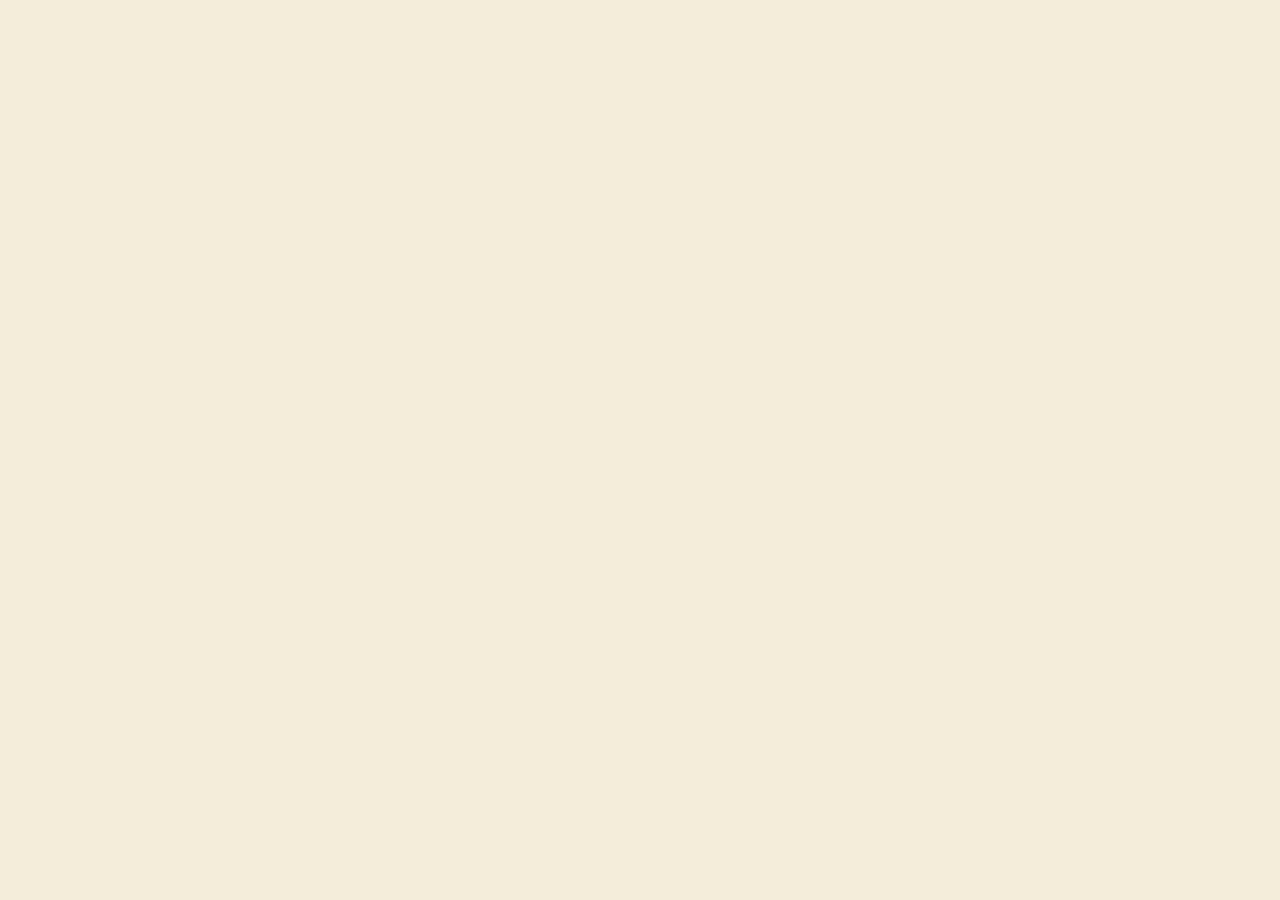
==== footer.html @ 454c3d95 "修改了header和footer两个html，创建了comm的css文件，修改了header的css文件，增加了footer图片" ====
<!DOCTYPE html>
<html lang="en">
<head>
  <meta charset="UTF-8">
  <meta name="viewport" content="width=device-width, initial-scale=1.0">
  <meta http-equiv="X-UA-Compatible" content="ie=edge">
  <title>Document</title>
  <link rel="stylesheet" href="css/comm.css">
  <link rel="stylesheet" href="css/footer.css">
  <link rel="stylesheet" href="css/bootstrap.css">
</head>
<body>
  
</body>
</html>
---- css/comm.css ----
body{
  background: #f4edda !important;
  color: #e8ae76;
}
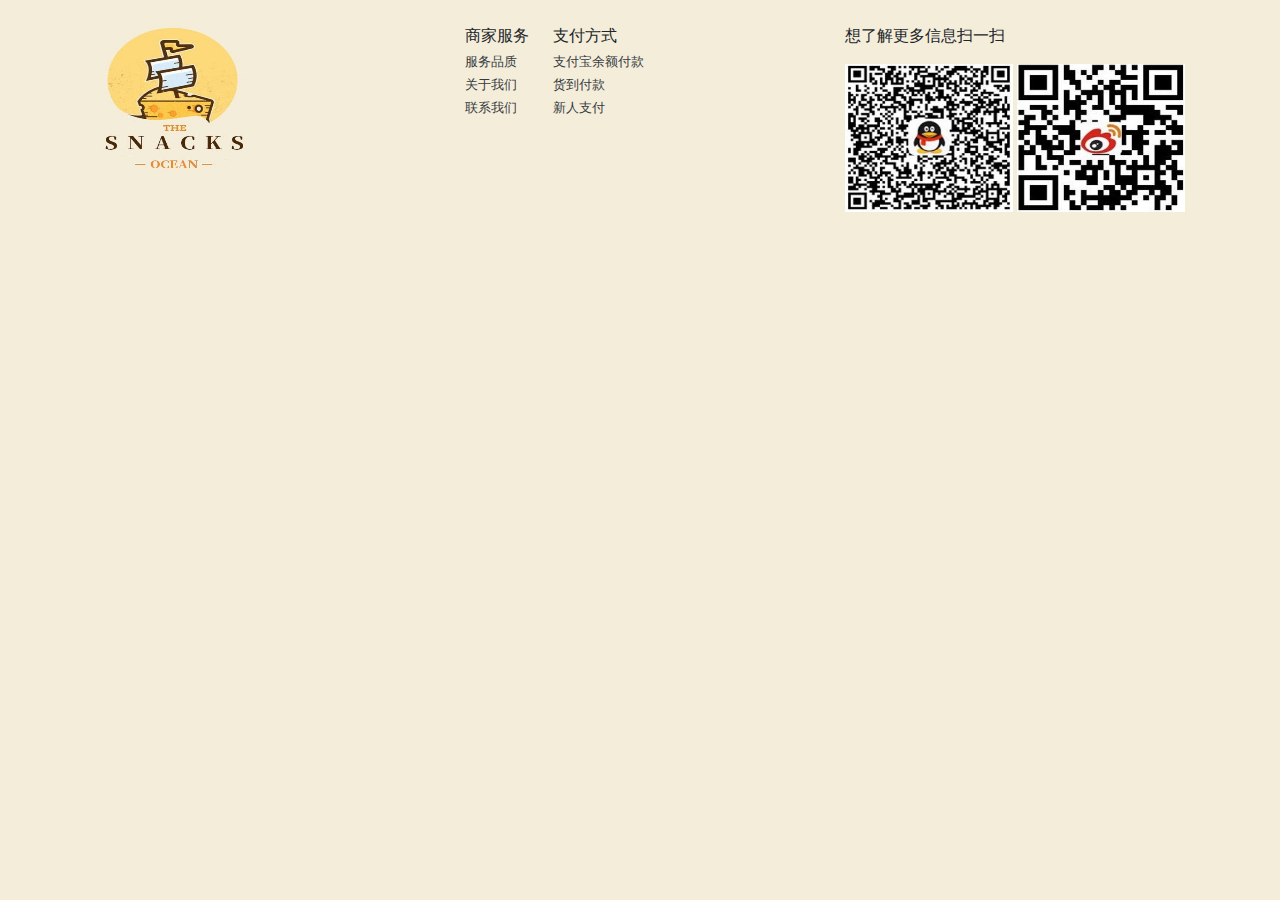
==== commit 0bc7110d: "修改了footer.html和footer.css文件，修改了img" ====
--- a/footer.html
+++ b/footer.html
@@ -10,6 +10,43 @@
   <link rel="stylesheet" href="css/bootstrap.css">
 </head>
 <body>
-  
+  <div class="container">
+    <div class="row mt-4">
+      <div class="col-sm-4 col-lg-4">
+        <img class="mywidth ml-3" src="img/footer/logo4.jpg">
+      </div>
+      <div class="col-sm-4 col-lg-4 d-flex flex-row">
+        <ul class="list-unstyled mr-4">
+          <li class="font">商家服务</li>
+          <li class="footer-font mt-1">
+            <a class="text-dark" href="#">服务品质</a>
+          </li>
+          <li class="footer-font mt-1">
+            <a class="text-dark" href="#">关于我们</a>
+          </li>
+          <li class="footer-font mt-1">
+            <a class="text-dark" href="#">联系我们</a>
+          </li>
+        </ul>
+        <ul class="list-unstyled mx-0">
+            <li class="font">支付方式</li>
+            <li class="footer-font mt-1">
+              <a class="text-dark" href="#">支付宝余额付款</a>
+            </li>
+            <li class="footer-font mt-1">
+              <a class="text-dark" href="#">货到付款</a>
+            </li>
+            <li class="footer-font mt-1">
+              <a class="text-dark" href="#">新人支付</a>
+            </li>
+          </ul>
+      </div>
+      <div class="col-sm-4 col-lg-4">
+        <p class="font">想了解更多信息扫一扫</p>
+        <img class="mycode" src="img/footer/QQcode.jpg">
+        <img class="mycode" src="img/footer/weibo-code.jpg">
+      </div>
+    </div>
+  </div>
 </body>
 </html>--- a/css/footer.css
+++ b/css/footer.css
@@ -0,0 +1,68 @@
+.footer-font{
+  font-size:0.8rem;
+}
+
+@media (min-width:576px){
+  .mywidth{
+    width:80%;
+    height:148px;
+  }
+  .mycode{
+    width:47%;
+    height:120px;
+  }
+  .footer-font{
+    font-size:0.5rem;
+  }
+  .font{
+    font-size:0.8rem;
+  }
+}
+@media (min-width:768px){
+  .mywidth{
+    width:65%;
+    height:148px;
+  }
+  .mycode{
+    width:47%;
+    height:120px;
+  }
+  .footer-font{
+    font-size:0.5rem;
+  }
+  .font{
+    font-size:0.8rem;
+  }
+}
+@media (min-width:992px){
+  .mywidth{
+    width:50%;
+    height:148px;
+  }
+  .mycode{
+    width:40%;
+    height:120px;
+  }
+  .footer-font{
+    font-size:0.8rem;
+  }
+  .font{
+    font-size:1rem;
+  }
+}
+@media (min-width:1200px){
+  .mywidth{
+    width:42%;
+    height:148px;
+  }
+  .mycode{
+    width:48%;
+    height:148px;
+  }
+  .footer-font{
+    font-size:0.8rem;
+  }
+  .font{
+    font-size:1rem;
+  }
+}
